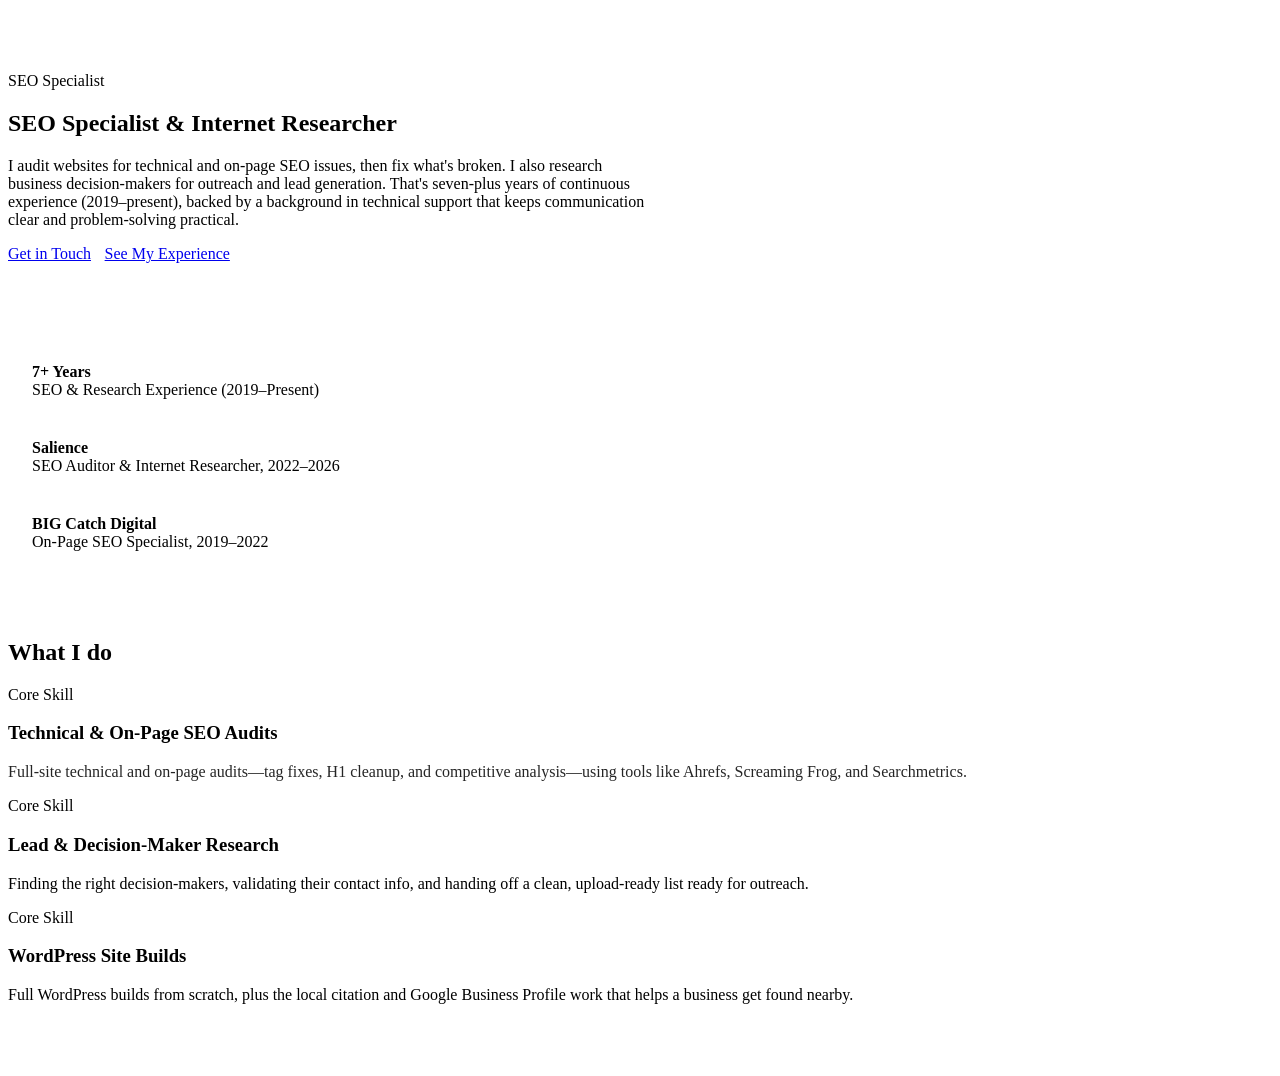
==== public/index.html @ e88ae3e8 "fix: redact home address from resume PDF, footer wrap, dark-card contrast - Redacted home address fr" ====
<!doctype html>
<html lang="en">
<head>
<meta charset="utf-8">
<meta name="viewport" content="width=device-width, initial-scale=1">
<title>Luis Echarri—SEO Specialist</title>
<meta name="description" content="Luis Echarri, SEO Specialist: 7+ years auditing websites, fixing on-page SEO issues, and researching decision-makers for outreach and lead generation.">
<meta property="og:title" content="Luis Echarri—SEO Specialist">
<meta property="og:description" content="Luis Echarri, SEO Specialist: 7+ years auditing websites, fixing on-page SEO issues, and researching decision-makers for outreach and lead generation.">
<meta property="og:type" content="website">
<meta property="og:url" content="https://luisecharri.pages.dev/">
<meta name="twitter:card" content="summary">
<meta name="twitter:title" content="Luis Echarri—SEO Specialist">
<meta name="twitter:description" content="Luis Echarri, SEO Specialist: 7+ years auditing websites, fixing on-page SEO issues, and researching decision-makers for outreach and lead generation.">
<link rel="icon" href="data:image/svg+xml,%3Csvg xmlns='http://www.w3.org/2000/svg' viewBox='0 0 100 100'%3E%3Crect width='100' height='100' rx='20' fill='%232A2F33'/%3E%3Ctext x='50' y='68' font-family='Georgia,serif' font-size='48' font-weight='600' fill='%23F4F3F0' text-anchor='middle'%3ELE%3C/text%3E%3C/svg%3E">
<link rel="stylesheet" href="/css/style.css">
<link rel="preconnect" href="https://fonts.googleapis.com">
<link rel="preconnect" href="https://fonts.gstatic.com" crossorigin>
<link href="https://fonts.googleapis.com/css2?family=Fraunces:opsz,wght@9..144,400;9..144,500;9..144,600&family=IBM+Plex+Sans:wght@400;500;600&family=IBM+Plex+Mono:wght@500&display=swap" rel="stylesheet">
<script type="application/ld+json">
{
  "@context": "https://schema.org",
  "@type": "Person",
  "name": "Luis Echarri",
  "jobTitle": "SEO Specialist",
  "email": "valuisantonioecharrijr@gmail.com",
  "sameAs": ["https://www.linkedin.com/in/luisecharri/"]
}
</script>
</head>
<body>
<script src="/js/nav.js" defer></script>
<noscript>
<nav aria-label="Main navigation (no-JS fallback)" style="padding:1rem 1.5rem;border-bottom:1px solid #d8d5cf;">
  <a href="/" style="margin-right:1.25rem;">Home</a>
  <a href="/about" style="margin-right:1.25rem;">About</a>
  <a href="/services" style="margin-right:1.25rem;">Services</a>
  <a href="/work" style="margin-right:1.25rem;">Work</a>
  <a href="/contact">Contact</a>
</nav>
</noscript>

<main>
  <section class="container" style="padding:4rem 0 3rem;max-width:640px;">
    <span class="eyebrow">SEO Specialist</span>
    <h1>SEO Specialist &amp; Internet Researcher</h1>
    <p>I audit websites for technical and on-page SEO issues, then fix what's broken. I also research business decision-makers for outreach and lead generation. That's seven-plus years of continuous experience (2019–present), backed by a background in technical support that keeps communication clear and problem-solving practical.</p>
    <div style="display:flex;gap:.85rem;flex-wrap:wrap;">
      <a class="btn btn-primary" href="/contact">Get in Touch</a>
      <a class="btn btn-ghost" href="/about">See My Experience</a>
    </div>
  </section>

  <section class="container stats-bar" style="border-top:1px solid var(--rule);border-bottom:1px solid var(--rule);background:var(--soft);padding:0;margin:2rem auto 0;">
    <div class="stat-item" style="padding:1.25rem 1.5rem;">
      <strong>7+ Years</strong><br>SEO &amp; Research Experience (2019–Present)
    </div>
    <div class="stat-item" style="padding:1.25rem 1.5rem;">
      <strong>Salience</strong><br>SEO Auditor &amp; Internet Researcher, 2022–2026
    </div>
    <div class="stat-item" style="padding:1.25rem 1.5rem;">
      <strong>BIG Catch Digital</strong><br>On-Page SEO Specialist, 2019–2022
    </div>
  </section>

  <section class="container" style="padding:3rem 0;">
    <h2>What I do</h2>
    <div class="skills-grid" style="gap:1.25rem;">
      <div class="card" style="background:var(--ink);color:var(--bg);border-color:var(--ink);">
        <span class="eyebrow" style="color:var(--accent-on-dark);">Core Skill</span>
        <h3>Technical &amp; On-Page SEO Audits</h3>
        <p style="opacity:.85;">Full-site technical and on-page audits—tag fixes, H1 cleanup, and competitive analysis—using tools like Ahrefs, Screaming Frog, and Searchmetrics.</p>
      </div>
      <div class="card">
        <span class="eyebrow">Core Skill</span>
        <h3>Lead &amp; Decision-Maker Research</h3>
        <p>Finding the right decision-makers, validating their contact info, and handing off a clean, upload-ready list ready for outreach.</p>
      </div>
      <div class="card">
        <span class="eyebrow">Core Skill</span>
        <h3>WordPress Site Builds</h3>
        <p>Full WordPress builds from scratch, plus the local citation and Google Business Profile work that helps a business get found nearby.</p>
      </div>
    </div>
  </section>
</main>

<script src="/js/footer.js" defer></script>
<noscript>
<footer style="padding:2rem 1.5rem;border-top:1px solid #d8d5cf;">
  &copy; 2026 Luis Echarri — <a href="/">Home</a> · <a href="/about">About</a> · <a href="/services">Services</a> · <a href="/work">Work</a> · <a href="/contact">Contact</a>
</footer>
</noscript>
</body>
</html>
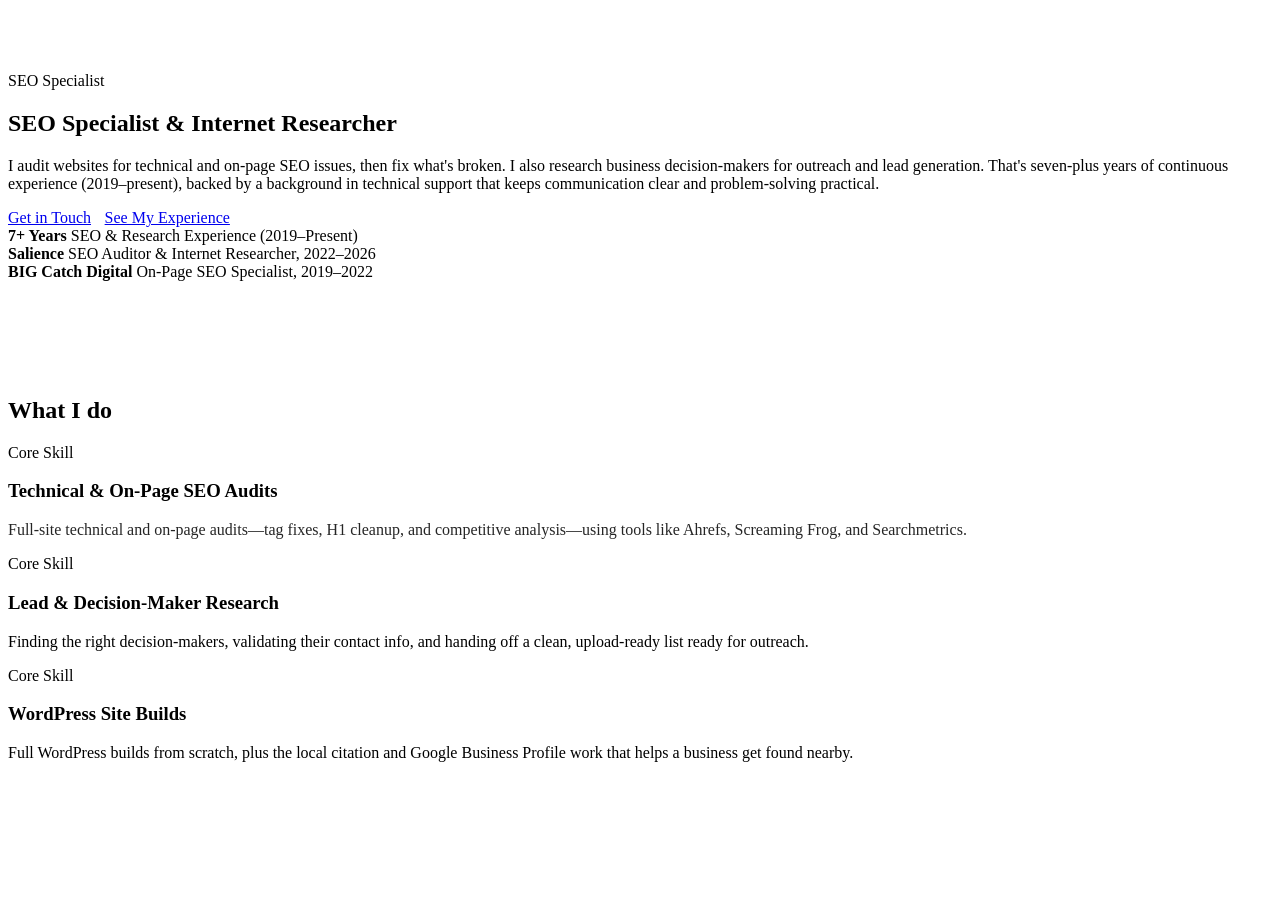
==== commit d61e2fe9: "redesign: switch to Confident Navy palette, fix sparse layout User feedback: the Modern Slate result" ====
--- a/public/index.html
+++ b/public/index.html
@@ -12,7 +12,7 @@
 <meta name="twitter:card" content="summary">
 <meta name="twitter:title" content="Luis Echarri—SEO Specialist">
 <meta name="twitter:description" content="Luis Echarri, SEO Specialist: 7+ years auditing websites, fixing on-page SEO issues, and researching decision-makers for outreach and lead generation.">
-<link rel="icon" href="data:image/svg+xml,%3Csvg xmlns='http://www.w3.org/2000/svg' viewBox='0 0 100 100'%3E%3Crect width='100' height='100' rx='20' fill='%232A2F33'/%3E%3Ctext x='50' y='68' font-family='Georgia,serif' font-size='48' font-weight='600' fill='%23F4F3F0' text-anchor='middle'%3ELE%3C/text%3E%3C/svg%3E">
+<link rel="icon" href="data:image/svg+xml,%3Csvg xmlns='http://www.w3.org/2000/svg' viewBox='0 0 100 100'%3E%3Crect width='100' height='100' rx='20' fill='%231C2A3A'/%3E%3Ctext x='50' y='68' font-family='Georgia,serif' font-size='48' font-weight='600' fill='%23FAF8F4' text-anchor='middle'%3ELE%3C/text%3E%3C/svg%3E">
 <link rel="stylesheet" href="/css/style.css">
 <link rel="preconnect" href="https://fonts.googleapis.com">
 <link rel="preconnect" href="https://fonts.gstatic.com" crossorigin>
@@ -41,25 +41,29 @@
 </noscript>
 
 <main>
-  <section class="container" style="padding:4rem 0 3rem;max-width:640px;">
-    <span class="eyebrow">SEO Specialist</span>
-    <h1>SEO Specialist &amp; Internet Researcher</h1>
-    <p>I audit websites for technical and on-page SEO issues, then fix what's broken. I also research business decision-makers for outreach and lead generation. That's seven-plus years of continuous experience (2019–present), backed by a background in technical support that keeps communication clear and problem-solving practical.</p>
-    <div style="display:flex;gap:.85rem;flex-wrap:wrap;">
-      <a class="btn btn-primary" href="/contact">Get in Touch</a>
-      <a class="btn btn-ghost" href="/about">See My Experience</a>
+  <section class="container hero-grid" style="padding:4rem 0 3rem;">
+    <div>
+      <span class="eyebrow">SEO Specialist</span>
+      <h1>SEO Specialist &amp; Internet Researcher</h1>
+      <p>I audit websites for technical and on-page SEO issues, then fix what's broken. I also research business decision-makers for outreach and lead generation. That's seven-plus years of continuous experience (2019–present), backed by a background in technical support that keeps communication clear and problem-solving practical.</p>
+      <div style="display:flex;gap:.85rem;flex-wrap:wrap;">
+        <a class="btn btn-primary" href="/contact">Get in Touch</a>
+        <a class="btn btn-ghost" href="/about">See My Experience</a>
+      </div>
     </div>
-  </section>
-
-  <section class="container stats-bar" style="border-top:1px solid var(--rule);border-bottom:1px solid var(--rule);background:var(--soft);padding:0;margin:2rem auto 0;">
-    <div class="stat-item" style="padding:1.25rem 1.5rem;">
-      <strong>7+ Years</strong><br>SEO &amp; Research Experience (2019–Present)
-    </div>
-    <div class="stat-item" style="padding:1.25rem 1.5rem;">
-      <strong>Salience</strong><br>SEO Auditor &amp; Internet Researcher, 2022–2026
-    </div>
-    <div class="stat-item" style="padding:1.25rem 1.5rem;">
-      <strong>BIG Catch Digital</strong><br>On-Page SEO Specialist, 2019–2022
+    <div class="hero-panel">
+      <div class="hero-stat">
+        <strong>7+ Years</strong>
+        <span>SEO &amp; Research Experience (2019–Present)</span>
+      </div>
+      <div class="hero-stat">
+        <strong>Salience</strong>
+        <span>SEO Auditor &amp; Internet Researcher, 2022–2026</span>
+      </div>
+      <div class="hero-stat">
+        <strong>BIG Catch Digital</strong>
+        <span>On-Page SEO Specialist, 2019–2022</span>
+      </div>
     </div>
   </section>
 
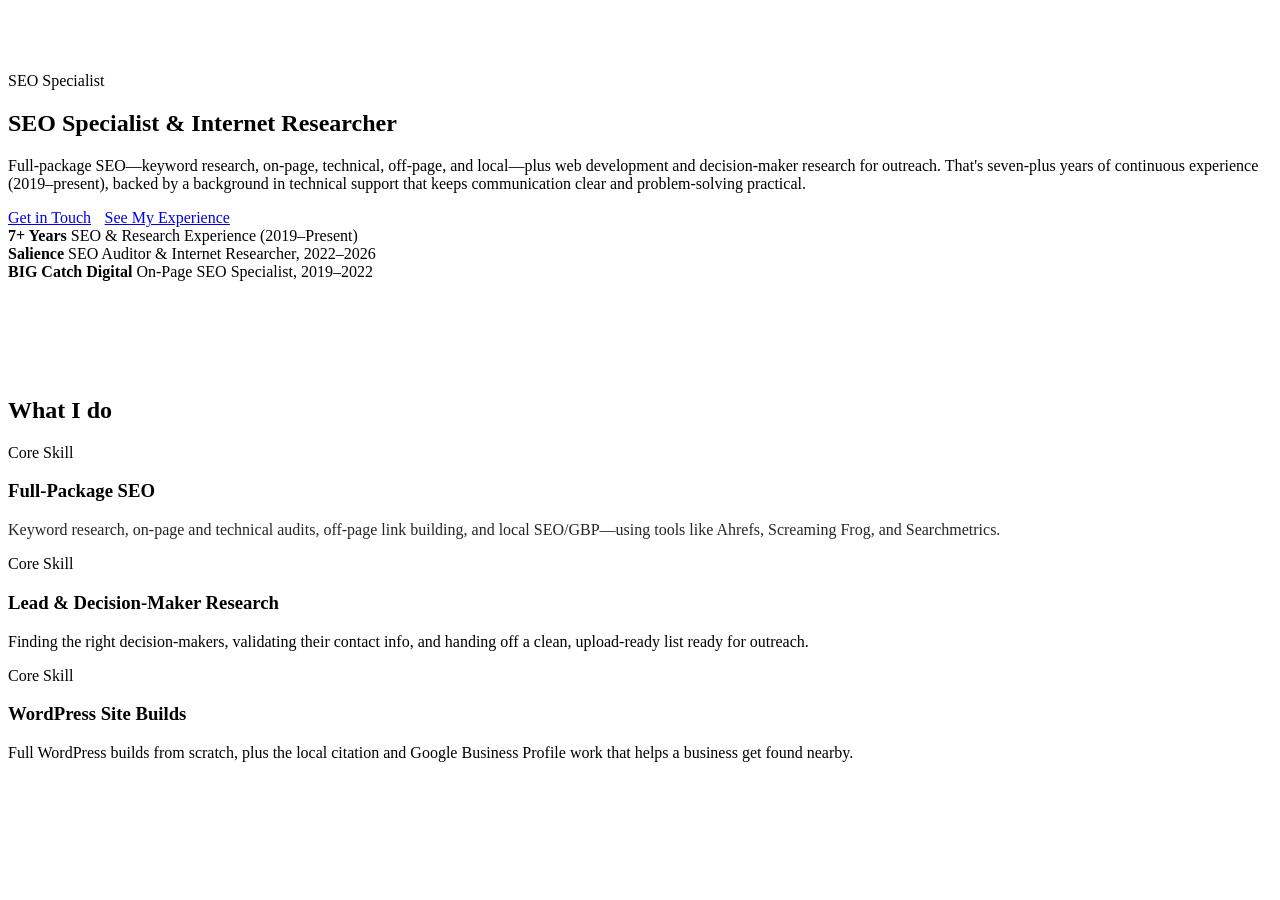
==== commit 2a8ae4da: "feat: expand skills to full SEO + web dev package, itemized depth User feedback: copy read as pasted" ====
--- a/public/index.html
+++ b/public/index.html
@@ -4,14 +4,14 @@
 <meta charset="utf-8">
 <meta name="viewport" content="width=device-width, initial-scale=1">
 <title>Luis Echarri—SEO Specialist</title>
-<meta name="description" content="Luis Echarri, SEO Specialist: 7+ years auditing websites, fixing on-page SEO issues, and researching decision-makers for outreach and lead generation.">
+<meta name="description" content="Luis Echarri, SEO Specialist: full-package SEO (keyword research, on-page, technical, off-page, local), web development, and decision-maker research, built over 7+ years.">
 <meta property="og:title" content="Luis Echarri—SEO Specialist">
-<meta property="og:description" content="Luis Echarri, SEO Specialist: 7+ years auditing websites, fixing on-page SEO issues, and researching decision-makers for outreach and lead generation.">
+<meta property="og:description" content="Luis Echarri, SEO Specialist: full-package SEO (keyword research, on-page, technical, off-page, local), web development, and decision-maker research, built over 7+ years.">
 <meta property="og:type" content="website">
 <meta property="og:url" content="https://luisecharri.pages.dev/">
 <meta name="twitter:card" content="summary">
 <meta name="twitter:title" content="Luis Echarri—SEO Specialist">
-<meta name="twitter:description" content="Luis Echarri, SEO Specialist: 7+ years auditing websites, fixing on-page SEO issues, and researching decision-makers for outreach and lead generation.">
+<meta name="twitter:description" content="Luis Echarri, SEO Specialist: full-package SEO (keyword research, on-page, technical, off-page, local), web development, and decision-maker research, built over 7+ years.">
 <link rel="icon" href="data:image/svg+xml,%3Csvg xmlns='http://www.w3.org/2000/svg' viewBox='0 0 100 100'%3E%3Crect width='100' height='100' rx='20' fill='%231C2A3A'/%3E%3Ctext x='50' y='68' font-family='Georgia,serif' font-size='48' font-weight='600' fill='%23FAF8F4' text-anchor='middle'%3ELE%3C/text%3E%3C/svg%3E">
 <link rel="stylesheet" href="/css/style.css">
 <link rel="preconnect" href="https://fonts.googleapis.com">
@@ -45,7 +45,7 @@
     <div>
       <span class="eyebrow">SEO Specialist</span>
       <h1>SEO Specialist &amp; Internet Researcher</h1>
-      <p>I audit websites for technical and on-page SEO issues, then fix what's broken. I also research business decision-makers for outreach and lead generation. That's seven-plus years of continuous experience (2019–present), backed by a background in technical support that keeps communication clear and problem-solving practical.</p>
+      <p>Full-package SEO—keyword research, on-page, technical, off-page, and local—plus web development and decision-maker research for outreach. That's seven-plus years of continuous experience (2019–present), backed by a background in technical support that keeps communication clear and problem-solving practical.</p>
       <div style="display:flex;gap:.85rem;flex-wrap:wrap;">
         <a class="btn btn-primary" href="/contact">Get in Touch</a>
         <a class="btn btn-ghost" href="/about">See My Experience</a>
@@ -72,8 +72,8 @@
     <div class="skills-grid" style="gap:1.25rem;">
       <div class="card" style="background:var(--ink);color:var(--bg);border-color:var(--ink);">
         <span class="eyebrow" style="color:var(--accent-on-dark);">Core Skill</span>
-        <h3>Technical &amp; On-Page SEO Audits</h3>
-        <p style="opacity:.85;">Full-site technical and on-page audits—tag fixes, H1 cleanup, and competitive analysis—using tools like Ahrefs, Screaming Frog, and Searchmetrics.</p>
+        <h3>Full-Package SEO</h3>
+        <p style="opacity:.85;">Keyword research, on-page and technical audits, off-page link building, and local SEO/GBP—using tools like Ahrefs, Screaming Frog, and Searchmetrics.</p>
       </div>
       <div class="card">
         <span class="eyebrow">Core Skill</span>
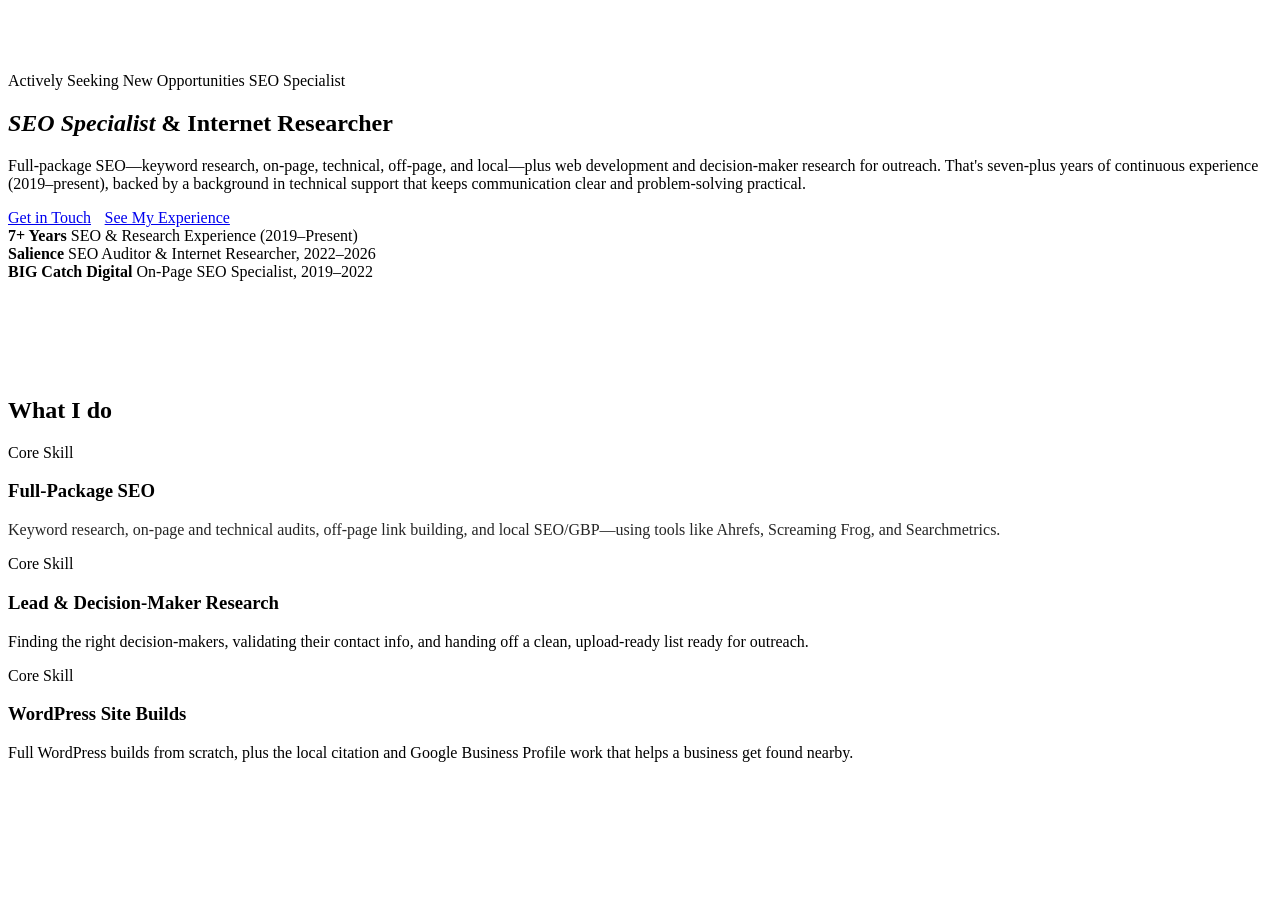
==== commit 212f36c1: "redesign: bolder Home hero — badge, highlighted headline, floating panel User wants jennseo.com's st" ====
--- a/public/index.html
+++ b/public/index.html
@@ -43,8 +43,9 @@
 <main>
   <section class="container hero-grid" style="padding:4rem 0 3rem;">
     <div>
+      <span class="badge">Actively Seeking New Opportunities</span>
       <span class="eyebrow">SEO Specialist</span>
-      <h1>SEO Specialist &amp; Internet Researcher</h1>
+      <h1><em>SEO Specialist</em> &amp; Internet Researcher</h1>
       <p>Full-package SEO—keyword research, on-page, technical, off-page, and local—plus web development and decision-maker research for outreach. That's seven-plus years of continuous experience (2019–present), backed by a background in technical support that keeps communication clear and problem-solving practical.</p>
       <div style="display:flex;gap:.85rem;flex-wrap:wrap;">
         <a class="btn btn-primary" href="/contact">Get in Touch</a>
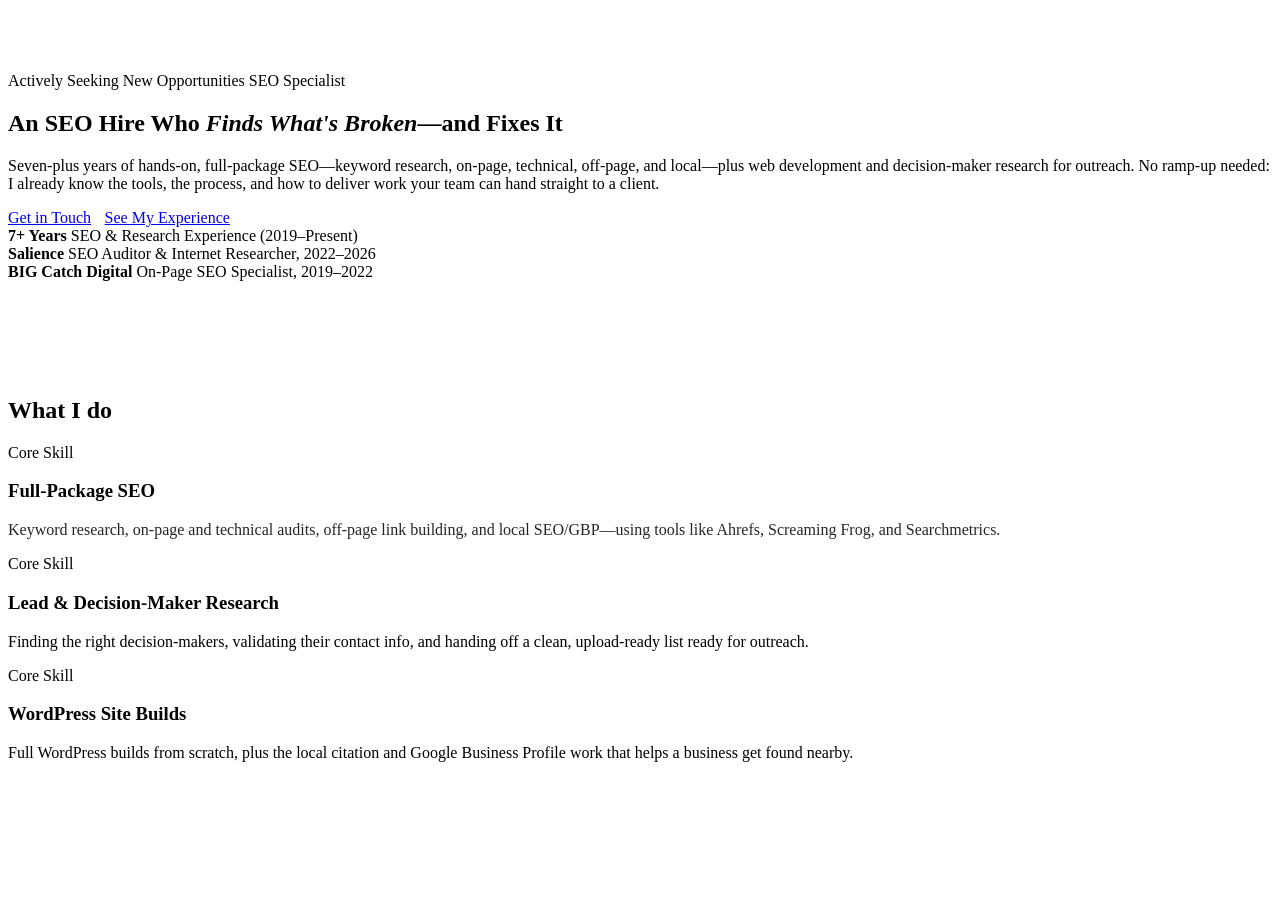
==== commit 078b0217: "copy: rewrite Home hero to sell, not just list facts User feedback: jennseo.com's copy sells outcome" ====
--- a/public/index.html
+++ b/public/index.html
@@ -45,8 +45,8 @@
     <div>
       <span class="badge">Actively Seeking New Opportunities</span>
       <span class="eyebrow">SEO Specialist</span>
-      <h1><em>SEO Specialist</em> &amp; Internet Researcher</h1>
-      <p>Full-package SEO—keyword research, on-page, technical, off-page, and local—plus web development and decision-maker research for outreach. That's seven-plus years of continuous experience (2019–present), backed by a background in technical support that keeps communication clear and problem-solving practical.</p>
+      <h1>An SEO Hire Who <em>Finds What's Broken</em>—and Fixes It</h1>
+      <p>Seven-plus years of hands-on, full-package SEO—keyword research, on-page, technical, off-page, and local—plus web development and decision-maker research for outreach. No ramp-up needed: I already know the tools, the process, and how to deliver work your team can hand straight to a client.</p>
       <div style="display:flex;gap:.85rem;flex-wrap:wrap;">
         <a class="btn btn-primary" href="/contact">Get in Touch</a>
         <a class="btn btn-ghost" href="/about">See My Experience</a>
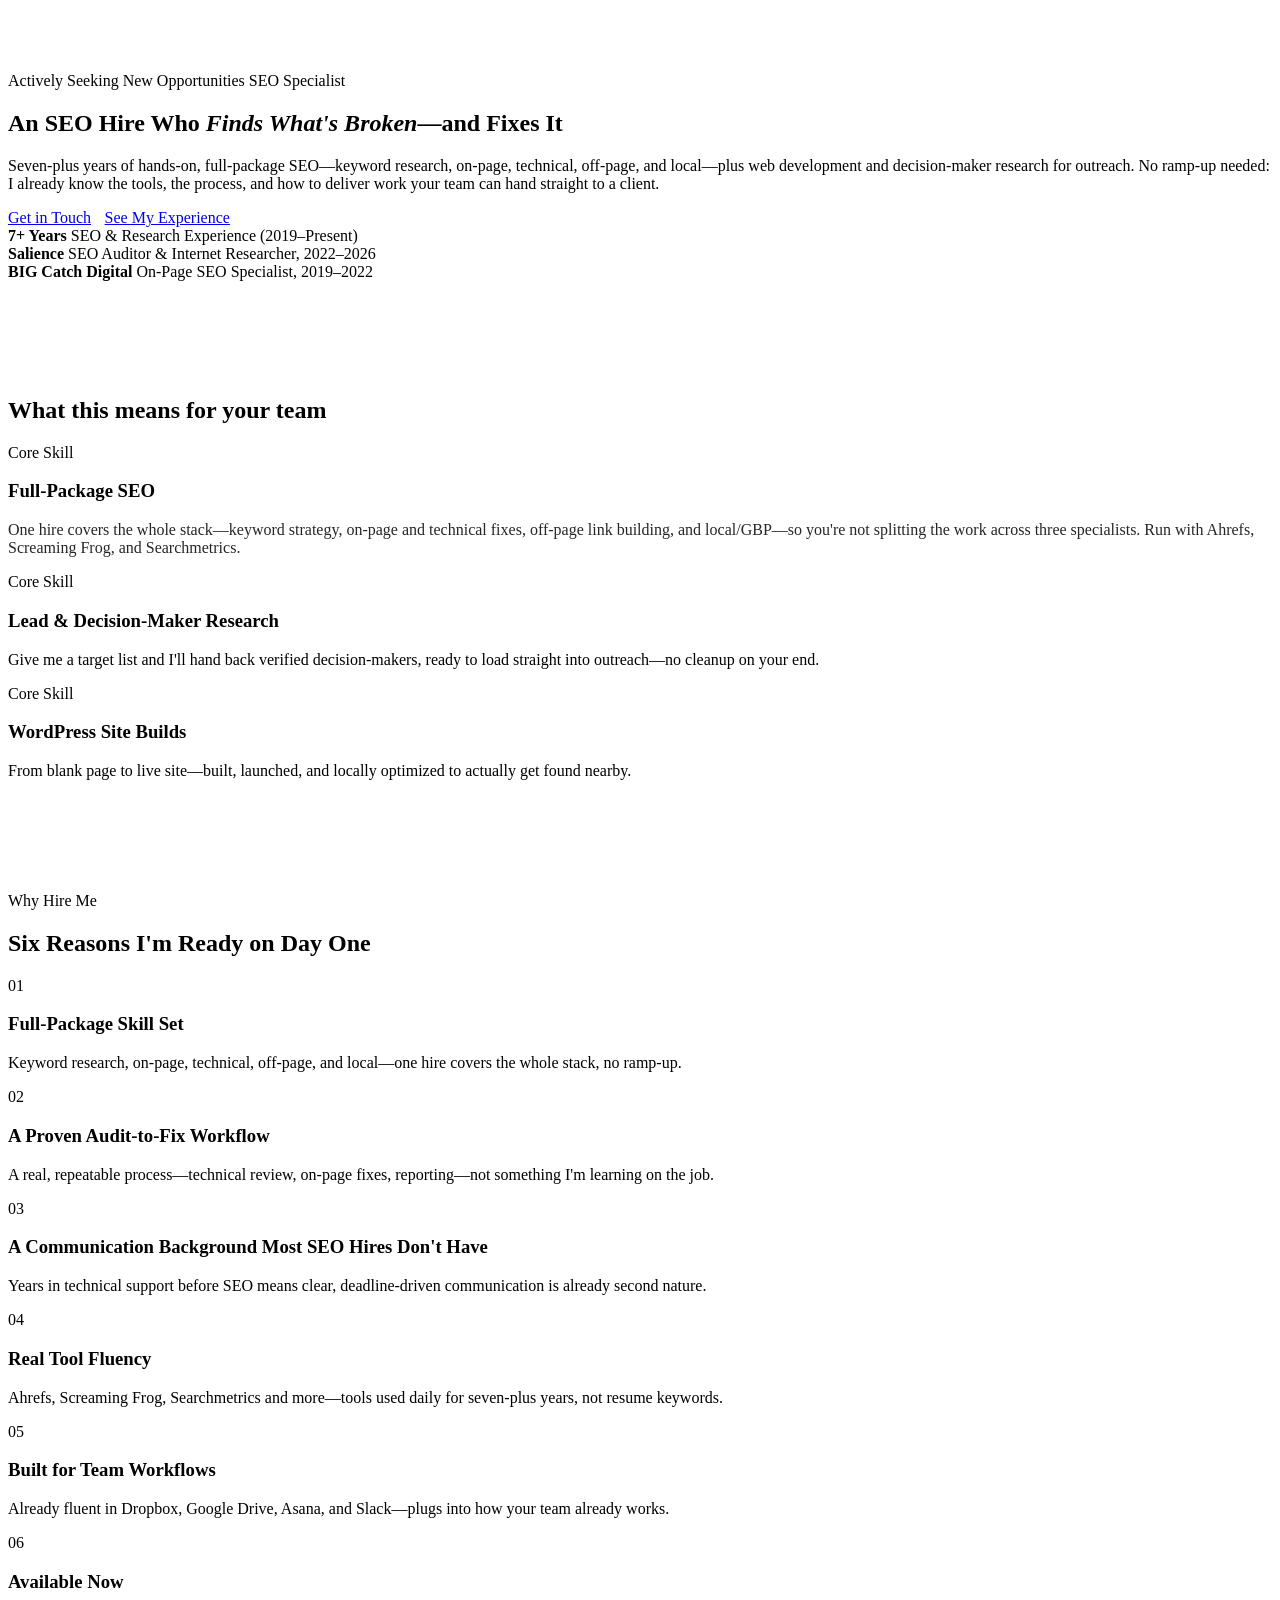
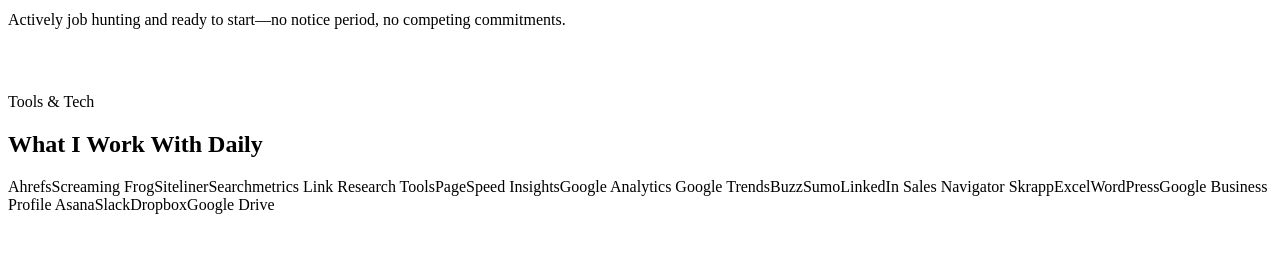
==== commit 130a99e4: "feat: add Why Hire Me and Tools & Tech sections to Home User directive: match jennseo.com's persuasi" ====
--- a/public/index.html
+++ b/public/index.html
@@ -69,23 +69,72 @@
   </section>
 
   <section class="container" style="padding:3rem 0;">
-    <h2>What I do</h2>
+    <h2>What this means for your team</h2>
     <div class="skills-grid" style="gap:1.25rem;">
       <div class="card" style="background:var(--ink);color:var(--bg);border-color:var(--ink);">
         <span class="eyebrow" style="color:var(--accent-on-dark);">Core Skill</span>
         <h3>Full-Package SEO</h3>
-        <p style="opacity:.85;">Keyword research, on-page and technical audits, off-page link building, and local SEO/GBP—using tools like Ahrefs, Screaming Frog, and Searchmetrics.</p>
+        <p style="opacity:.85;">One hire covers the whole stack—keyword strategy, on-page and technical fixes, off-page link building, and local/GBP—so you're not splitting the work across three specialists. Run with Ahrefs, Screaming Frog, and Searchmetrics.</p>
       </div>
       <div class="card">
         <span class="eyebrow">Core Skill</span>
         <h3>Lead &amp; Decision-Maker Research</h3>
-        <p>Finding the right decision-makers, validating their contact info, and handing off a clean, upload-ready list ready for outreach.</p>
+        <p>Give me a target list and I'll hand back verified decision-makers, ready to load straight into outreach—no cleanup on your end.</p>
       </div>
       <div class="card">
         <span class="eyebrow">Core Skill</span>
         <h3>WordPress Site Builds</h3>
-        <p>Full WordPress builds from scratch, plus the local citation and Google Business Profile work that helps a business get found nearby.</p>
+        <p>From blank page to live site—built, launched, and locally optimized to actually get found nearby.</p>
       </div>
+    </div>
+  </section>
+
+  <section class="container" style="padding:3rem 0;">
+    <span class="eyebrow">Why Hire Me</span>
+    <h2>Six Reasons I'm Ready on Day One</h2>
+    <div class="reasons-grid">
+      <div class="reason">
+        <span class="reason-num">01</span>
+        <h3>Full-Package Skill Set</h3>
+        <p>Keyword research, on-page, technical, off-page, and local—one hire covers the whole stack, no ramp-up.</p>
+      </div>
+      <div class="reason">
+        <span class="reason-num">02</span>
+        <h3>A Proven Audit-to-Fix Workflow</h3>
+        <p>A real, repeatable process—technical review, on-page fixes, reporting—not something I'm learning on the job.</p>
+      </div>
+      <div class="reason">
+        <span class="reason-num">03</span>
+        <h3>A Communication Background Most SEO Hires Don't Have</h3>
+        <p>Years in technical support before SEO means clear, deadline-driven communication is already second nature.</p>
+      </div>
+      <div class="reason">
+        <span class="reason-num">04</span>
+        <h3>Real Tool Fluency</h3>
+        <p>Ahrefs, Screaming Frog, Searchmetrics and more—tools used daily for seven-plus years, not resume keywords.</p>
+      </div>
+      <div class="reason">
+        <span class="reason-num">05</span>
+        <h3>Built for Team Workflows</h3>
+        <p>Already fluent in Dropbox, Google Drive, Asana, and Slack—plugs into how your team already works.</p>
+      </div>
+      <div class="reason">
+        <span class="reason-num">06</span>
+        <h3>Available Now</h3>
+        <p>Actively job hunting and ready to start—no notice period, no competing commitments.</p>
+      </div>
+    </div>
+  </section>
+
+  <section class="container" style="padding:0 0 3rem;">
+    <span class="eyebrow">Tools &amp; Tech</span>
+    <h2>What I Work With Daily</h2>
+    <div class="tools-pills">
+      <span>Ahrefs</span><span>Screaming Frog</span><span>Siteliner</span><span>Searchmetrics</span>
+      <span>Link Research Tools</span><span>PageSpeed Insights</span><span>Google Analytics</span>
+      <span>Google Trends</span><span>BuzzSumo</span><span>LinkedIn Sales Navigator</span>
+      <span>Skrapp</span><span>Excel</span><span>WordPress</span><span>Google Business Profile</span>
+      <span>Asana</span><span>Slack</span><span>Dropbox</span><span>Google Drive</span>
     </div>
   </section>
 </main>
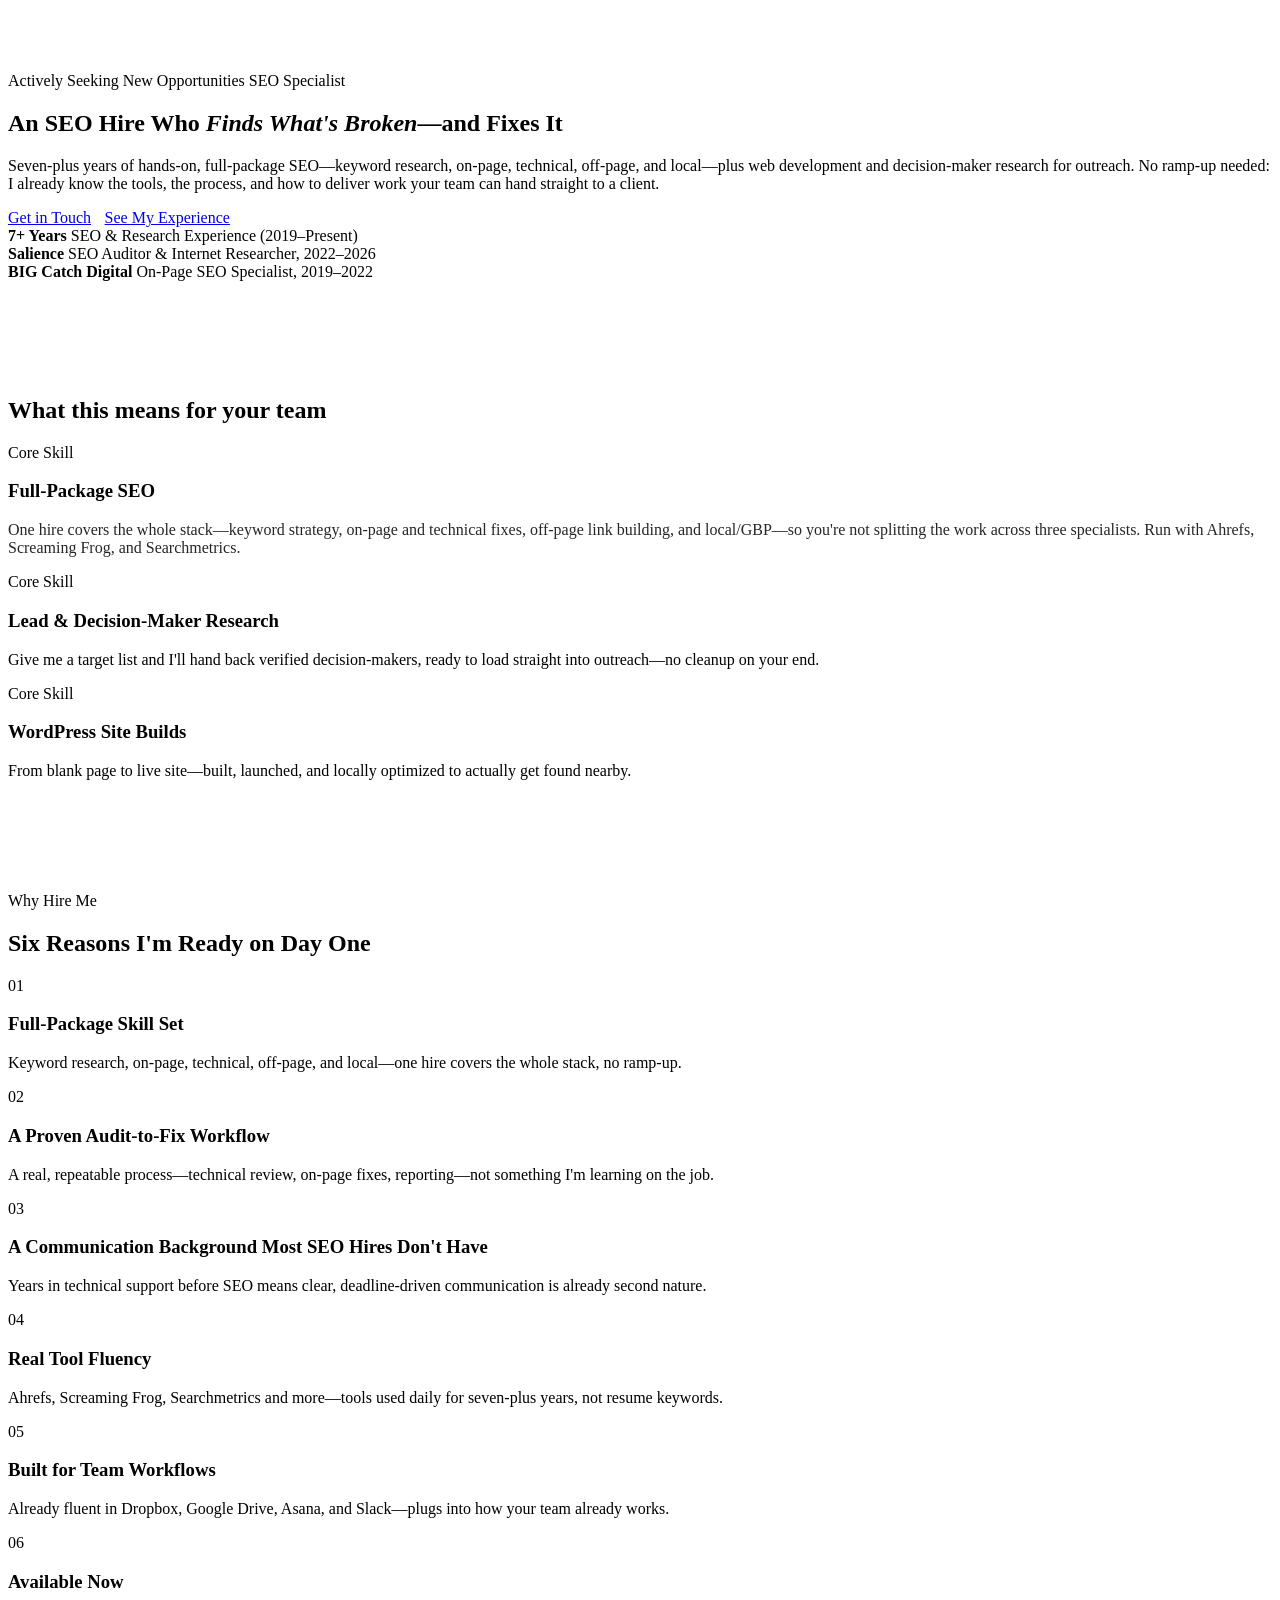
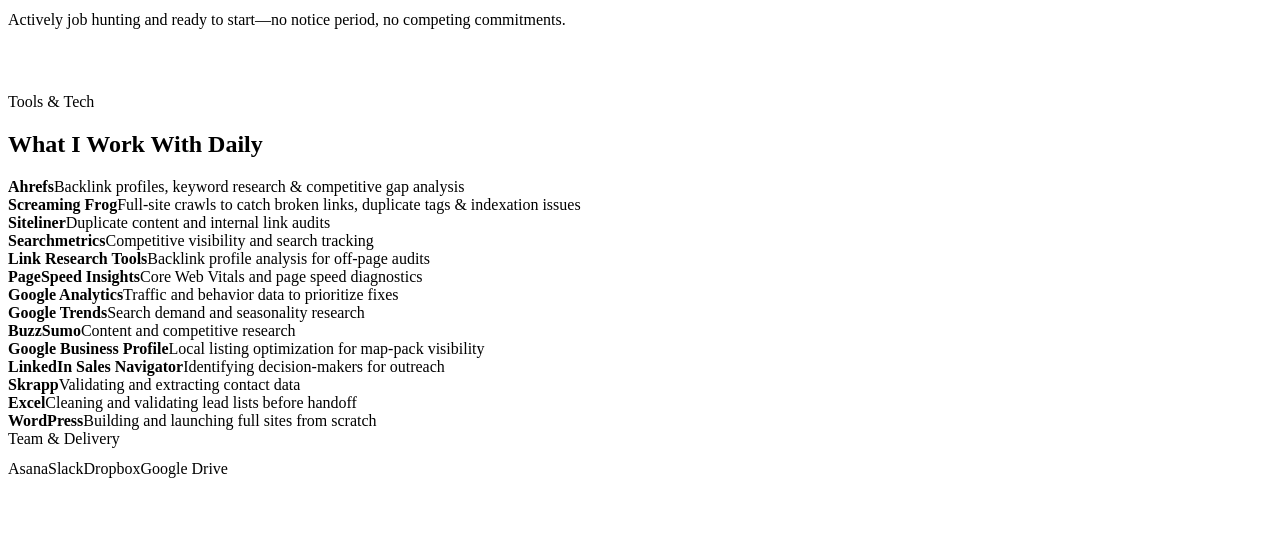
==== commit a40b2208: "feat: add real work samples to Work page, restructure tool/skill grids - Work page: Salience UK Baby" ====
--- a/public/index.html
+++ b/public/index.html
@@ -8,7 +8,7 @@
 <meta property="og:title" content="Luis Echarri—SEO Specialist">
 <meta property="og:description" content="Luis Echarri, SEO Specialist: full-package SEO (keyword research, on-page, technical, off-page, local), web development, and decision-maker research, built over 7+ years.">
 <meta property="og:type" content="website">
-<meta property="og:url" content="https://luisecharri.pages.dev/">
+<meta property="og:url" content="https://portfolio.luisecharri.workers.dev/">
 <meta name="twitter:card" content="summary">
 <meta name="twitter:title" content="Luis Echarri—SEO Specialist">
 <meta name="twitter:description" content="Luis Echarri, SEO Specialist: full-package SEO (keyword research, on-page, technical, off-page, local), web development, and decision-maker research, built over 7+ years.">
@@ -129,11 +129,24 @@
   <section class="container" style="padding:0 0 3rem;">
     <span class="eyebrow">Tools &amp; Tech</span>
     <h2>What I Work With Daily</h2>
-    <div class="tools-pills">
-      <span>Ahrefs</span><span>Screaming Frog</span><span>Siteliner</span><span>Searchmetrics</span>
-      <span>Link Research Tools</span><span>PageSpeed Insights</span><span>Google Analytics</span>
-      <span>Google Trends</span><span>BuzzSumo</span><span>LinkedIn Sales Navigator</span>
-      <span>Skrapp</span><span>Excel</span><span>WordPress</span><span>Google Business Profile</span>
+    <div class="detail-grid">
+      <div><strong>Ahrefs</strong><span>Backlink profiles, keyword research &amp; competitive gap analysis</span></div>
+      <div><strong>Screaming Frog</strong><span>Full-site crawls to catch broken links, duplicate tags &amp; indexation issues</span></div>
+      <div><strong>Siteliner</strong><span>Duplicate content and internal link audits</span></div>
+      <div><strong>Searchmetrics</strong><span>Competitive visibility and search tracking</span></div>
+      <div><strong>Link Research Tools</strong><span>Backlink profile analysis for off-page audits</span></div>
+      <div><strong>PageSpeed Insights</strong><span>Core Web Vitals and page speed diagnostics</span></div>
+      <div><strong>Google Analytics</strong><span>Traffic and behavior data to prioritize fixes</span></div>
+      <div><strong>Google Trends</strong><span>Search demand and seasonality research</span></div>
+      <div><strong>BuzzSumo</strong><span>Content and competitive research</span></div>
+      <div><strong>Google Business Profile</strong><span>Local listing optimization for map-pack visibility</span></div>
+      <div><strong>LinkedIn Sales Navigator</strong><span>Identifying decision-makers for outreach</span></div>
+      <div><strong>Skrapp</strong><span>Validating and extracting contact data</span></div>
+      <div><strong>Excel</strong><span>Cleaning and validating lead lists before handoff</span></div>
+      <div><strong>WordPress</strong><span>Building and launching full sites from scratch</span></div>
+    </div>
+    <span class="eyebrow" style="margin-top:2.5rem;">Team &amp; Delivery</span>
+    <div class="tools-pills" style="margin-top:.75rem;">
       <span>Asana</span><span>Slack</span><span>Dropbox</span><span>Google Drive</span>
     </div>
   </section>
